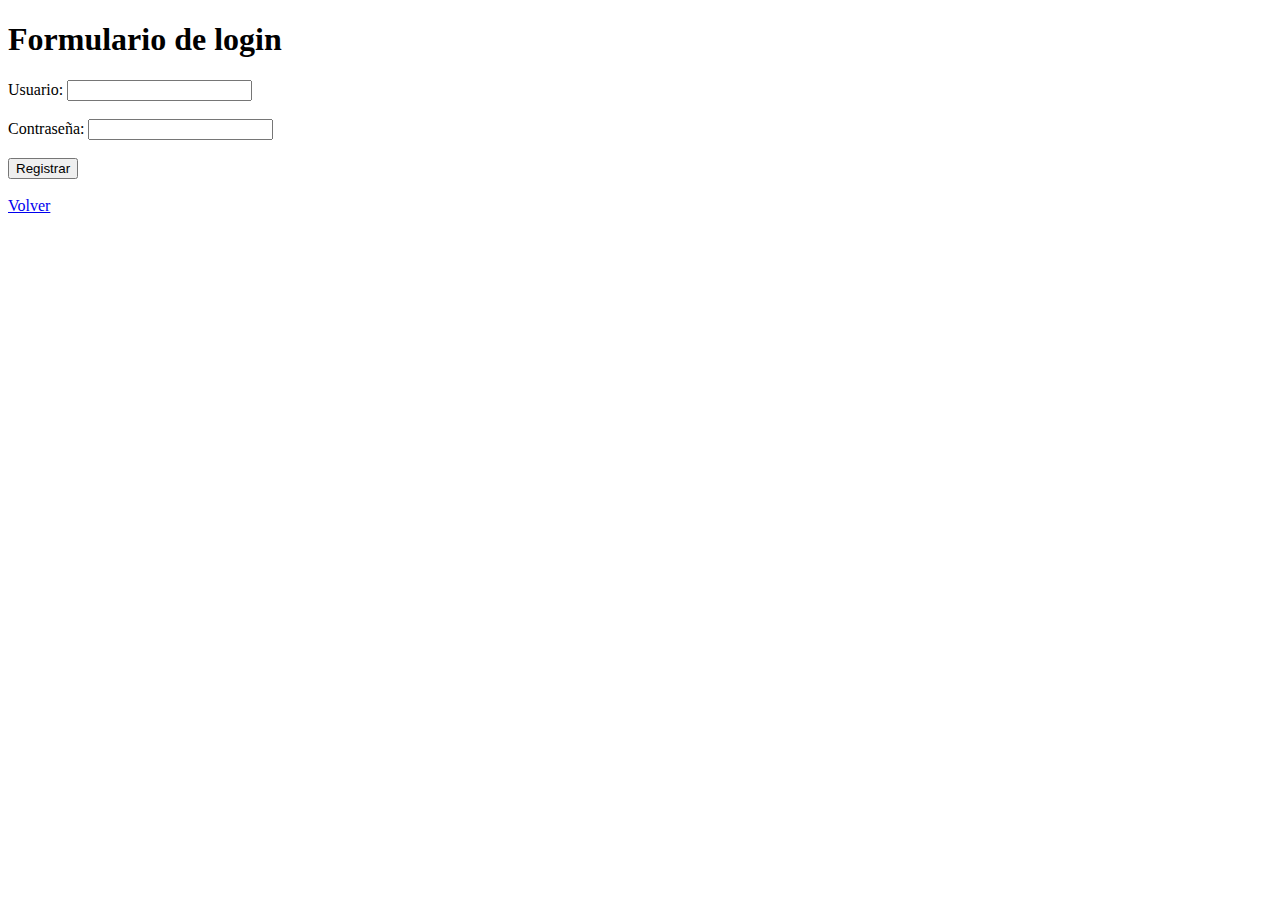
==== login.html @ 49b8e3bb "trabajo integrador" ====
<!DOCTYPE html>
<html lang="en">
<head>
    <meta charset="UTF-8">
    <meta name="viewport" content="width=device-width, initial-scale=1.0">
    <title>Formulario de login</title>
</head>
<body>
    <h1>Formulario de login</h1>
<form action="./index.html">
            
    <label for="Correo"> Usuario: </label>
    <input
      type="text" 
      id=Correo
      required
    > <br> 
    <br>
    <label for="contrasenia"> Contraseña: </label>
    <input
      type="password" 
      id=contrasenia
      required
    > <br> 
    <br>
   
<input type="submit" value="Registrar">
</form>
 </body>
 <footer>
    <br>
  <a href="./index.html">Volver</a>  
    <br>
    <br>
</footer>
</html>
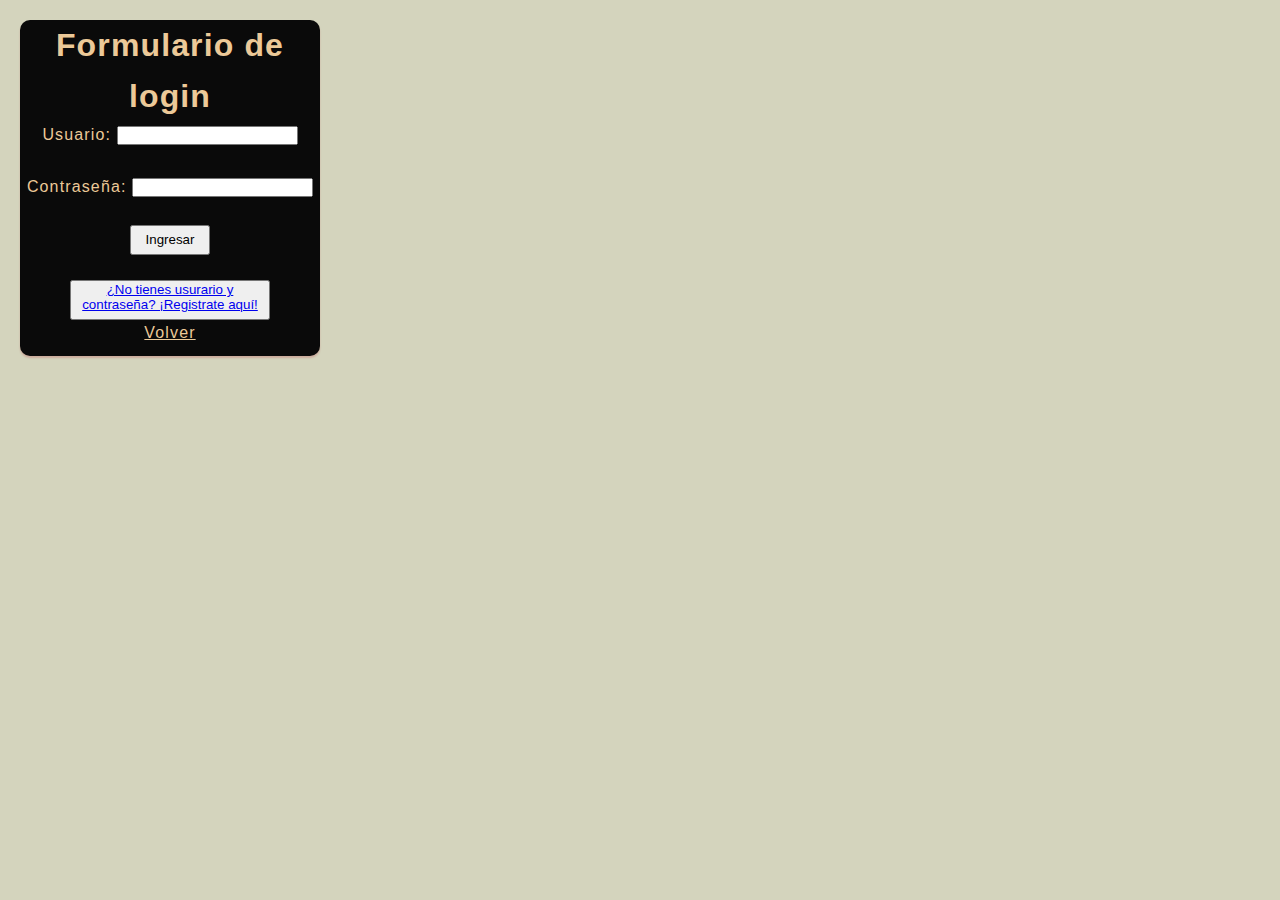
==== commit 5d24c677: "referencié loggin y registro" ====
--- a/login.html
+++ b/login.html
@@ -4,8 +4,11 @@
     <meta charset="UTF-8">
     <meta name="viewport" content="width=device-width, initial-scale=1.0">
     <title>Formulario de login</title>
+    <link rel="stylesheet" href="style.css">
+    <link rel="stylesheet" href="mediaqueris.css"> 
 </head>
 <body>
+  <div class="form"> 
     <h1>Formulario de login</h1>
 <form action="./index.html">
             
@@ -21,16 +24,10 @@
       type="password" 
       id=contrasenia
       required
-    > <br> 
-    <br>
-   
-<input type="submit" value="Registrar">
+    > <br> <br>
+<input type="submit" value="Ingresar" class="Ingresar"> <br> <br> 
+<button class="registrar"> <a href="./register.html"> ¿No tienes usurario y contraseña? ¡Registrate aquí!</a>  </button>
 </form>
- </body>
- <footer>
-    <br>
-  <a href="./index.html">Volver</a>  
-    <br>
-    <br>
-</footer>
+<a href="./index.html" class="volver">Volver</a> 
+</div> 
 </html>--- a/style.css
+++ b/style.css
@@ -0,0 +1,320 @@
+*{
+    margin: 0;
+    padding: 0;
+    box-sizing: border-box;
+}
+body {
+ width: 100%;
+ height: 100%;
+ font-family:cursive;
+ letter-spacing: 0.03cm;
+ line-height: 1.6;
+}
+
+nav {
+    display: flex;
+    justify-content: right;
+    align-items:end;
+    background-color:rgba(85, 15, 15, 0.781) ;
+    padding: 0rem;
+    background-image: url(./images/nav1.jpg);
+    background-size: cover;
+    background-repeat: no-repeat;
+    background-position: center center;
+    height: 400px;
+} 
+
+.nav{
+  background-color: #d4d4bd;
+  width:100vw;
+  display: flex;
+
+   
+}
+
+.nav .nav_link {
+        
+  background-color:#d4d4bd;
+  border: solid 2px;
+  border-radius: 20px;
+  padding: 5px 10px;
+  margin-right: 20px;
+  text-decoration: none;
+  color:#d4d4bd;
+  
+
+}
+
+ul a {
+    color:rgb(129, 51, 31);
+    text-decoration: none;
+   
+}
+
+.nav .contacto li {
+  float:left;
+}
+.nav li ul {
+  display: none;
+  position:absolute;
+  min-width: 140px;
+}
+
+.nav li:hover > ul {
+  display:block;
+}
+
+#menu-toggle {
+  display: none;
+}
+
+.menu-toggle {
+  display: none;
+  position: absolute;
+  right: 60px;
+}
+
+body{
+    
+font-family: 'Helvetica', sans-serif;
+border: 200px;
+padding: 0px;
+background:#d4d4bd;
+}
+
+    .contenedor{
+
+           display: flex;
+           max-width: 2000px;
+           align-content: center;
+           margin-top: 50px;
+           justify-content: space-evenly;
+           flex-wrap: wrap-reverse; 
+                      
+           
+    }
+    .contenedor .wrap{
+            max-width: 600px;
+            margin: 0 auto;
+            display: flex;
+            flex-flow: row wrap;
+            justify-content: right;
+                  
+}
+    .contenedor .wrap .box{
+        flex-basis: 800px;
+        color:rgb(71, 8, 8);
+        text-align: left;
+        align-self: baseline;
+        
+
+    }
+
+    .contenedor .wrap .box h1{
+            font-family: Verdana, sans-serif;
+            
+            background: rgba(117, 13, 13, 0.945) text;
+            color: transparent;
+            font-size: 48px;
+            font-style:italic;
+            font-weight: 800;
+            margin-bottom: 10px;
+            padding-block: 10px;
+        
+    }
+
+    .contenedor .wrap .box span{
+        font-size: 18px;
+        letter-spacing: 2px;
+        font-weight: 300;
+    }
+               
+    .contenedor .wrap .box p{
+        font-size: 20px;
+        line-height: 1.2;
+
+    }
+    .contenedor .wrap .box .botones{
+        display: flex;
+        margin: 30px;
+        flex-flow: row wrap;
+    
+    }
+
+    .contenedor .wrap .box .botones .boton1{
+        
+        border:black solid 2px;
+        background-color: rgb(109, 5, 14);
+        border-radius: 20px;
+        padding: 10px 30px;
+        margin-right: 20px;        
+        text-decoration: none;
+        color:#fff; 
+        
+    }
+ 
+    .contenedor .wrap .box .botones .boton2{
+        
+        background-color:#fff;
+        border: solid 2px;
+        border-radius: 20px;
+        padding: 10px 30px;
+        margin-right: 20px;
+        text-decoration: none;
+        color:black;
+    
+    }
+
+    .contenedor .imagen{
+        
+           max-width: 300px;
+            margin: 0 auto;
+            height: 300px;
+            display: flex;
+            flex-flow: row wrap;
+            justify-content: right;
+            flex-wrap: nowrap;
+           
+    }
+
+    .texto-descriptivo {
+       
+        display: flex;
+        max-width: 2000px;
+        margin-bottom: 25px;
+        align-content: center;
+        padding: 5px 80px;
+        justify-content: space-evenly;
+        color: #802323;
+       
+    }
+
+    .info-section {
+        margin: 0%;
+        font-family: Verdana, Geneva, Tahoma, sans-serif;
+        color: #721d1d;
+        background: linear-gradient(90deg, rgba(0,25,36,0.9752275910364145) 0%, rgba(9,103,121,1) 35%, rgba(0,168,255,1) 100%)text;
+        display: flex;
+        flex-direction: column;
+        align-items: center;
+        gap: 50px;
+       h2{
+        font-size: 48px;
+        color: #702525; 
+        font-family:'Trebuchet MS',  sans-serif;
+       }
+      }
+
+    .info-section .info-cards-container {
+        display: flex;
+        max-width: 1200px;
+        flex-wrap: wrap;
+        gap: 20px;
+        justify-content: center;
+      }
+
+    .info-section .info-card {
+       
+        width:500px;
+        height: 500px;
+        border-radius: 8px;
+        box-shadow: 0 2px 2px rgba(172, 12, 25, 0.2);
+        overflow: hidden;
+        margin:20px;
+        text-align: center;
+        transition: all 0.25s;
+        justify-content: space-between;
+        align-items: center;
+        background-color: #0a0a0a;
+        color: #ecc998;
+        border-radius: 10px;
+        
+      }      
+
+    .info-section .info-card:hover {
+        transform: translateY(-15px);
+        box-shadow: 0 12px 16rgba(0, 0, 0, 0.2);
+      }
+
+    .info-card .card h3{
+        font-weight:  600px;
+      }
+
+    .info-card p{
+        padding: 01rem;
+        font-size: 16px;
+        font-weight: 300 ;     
+    }
+    .footer-link,
+    footer p {
+      color: var(--text-gray);
+    }
+
+    .info-card-Beneficios { 
+      width:300px;
+      height: 300px;
+      border-radius: 8px;
+      box-shadow: 0 2px 2px rgba(172, 12, 25, 0.2);
+      overflow: hidden;
+      margin:20px;
+      text-align: center;
+      transition: all 0.25s;
+      align-items: center;
+      background-color: #0a0a0a;
+      color: #ecc998;
+      border-radius: 10px;        
+      }
+      .info-card-Beneficios:hover{
+        transform: translateY(-15px);
+        box-shadow: 0 12px 16rgba(0, 0, 0, 0.2);
+
+      }
+    .footer-link {
+      margin: 0 10px;
+    }
+    
+    footer {
+      display: flex;
+      flex-direction: column;
+      align-items: center;
+      gap: 20px;
+      margin-bottom: 100px;
+      margin-top: 150px;
+      text-decoration: none;
+    }
+    .contacto{
+      padding: 0px;
+      margin: 0px;
+    }
+
+    #header {
+    margin: auto;
+    width: 500px;
+    font-family: Arial, Helvetica, sans-serif;
+    }
+
+    .form {
+      width:300px;
+      border-radius: 8px;
+      box-shadow: 0 2px 2px rgba(172, 12, 25, 0.2);
+      margin:20px;
+      padding-bottom: 10px;
+      text-align: center;
+      transition: all 0.25s;
+      align-items: center;
+      background-color: #0a0a0a;
+      color: #ecc998;
+      border-radius: 10px;
+    }
+   .Ingresar {
+    width: 80px;
+    height: 30px 
+   ;}
+.registrar {
+  width: 200px;
+  height:40px;
+  padding-bottom: 20px;
+}
+.volver {
+  color: #ecc998;
+}
--- a/mediaqueris.css
+++ b/mediaqueris.css
@@ -0,0 +1,65 @@
+@media (max-width: 620px){
+    .contenedor .wrap .box {
+        padding: 25px;
+        text-align: justify;
+    }
+    .nav .nav_link{
+        margin-right: 0px;
+}
+    .info-section{
+        padding: 25px;
+    }
+    body {
+background:#d4d4bd;
+
+    }
+    .menu-toggle {
+        display: flex;
+      }
+
+    #menu-toggle:checked + .nav {
+        display: flex;
+      }
+
+    .nav {
+        flex-direction: column;
+        position: absolute;
+        top: 400px;
+        left: 5%;
+        background-color: var(--secondary);
+        width: 90%;
+        padding: 20px;
+        border: 2px solid var(--electric);
+        border-top: none;
+        border-radius: 0 0 20px 20px;
+        display: none;
+        
+      }
+
+      .info-section .info-card {
+        width: 320px;
+
+      }
+
+      li ul{
+        background:#d4d4bd;
+        margin-top: -20px;
+      }
+
+}
+
+@media (max-width:992px){
+    .texto-descriptivo {
+       
+        display: flex;
+        max-width: 2000px;
+        margin-bottom: 25px;
+        align-content: center;
+        padding: 25px;
+        justify-content: space-evenly;
+        color: #635d5d;
+        flex-direction: column;
+        text-align: justify;
+   }
+}
+    